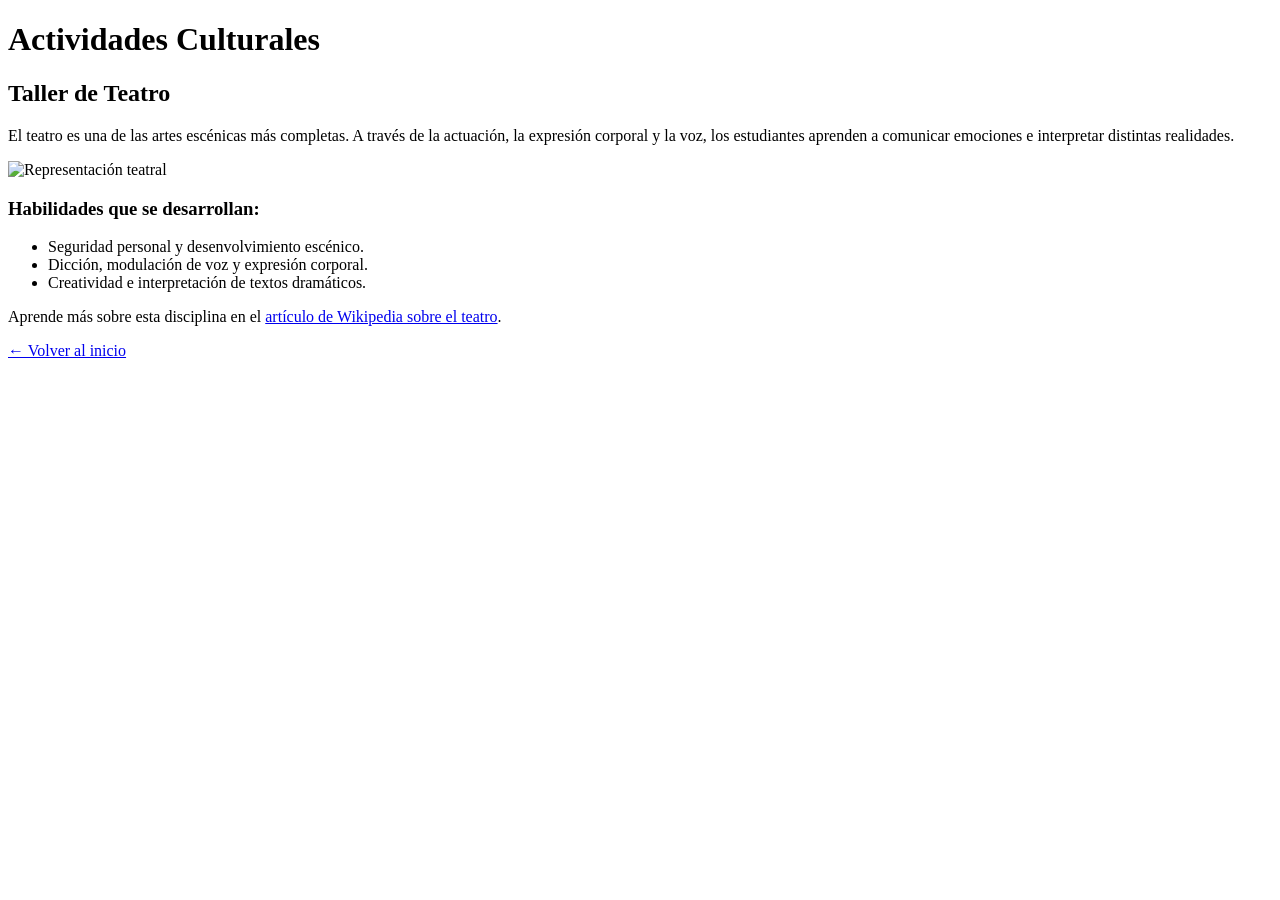
==== paginas/cultura1.html @ 9de156b4 "Examen" ====
<!DOCTYPE html>
<html lang="es">
<head>
    <meta charset="UTF-8">
    <meta name="viewport" content="width=device-width, initial-scale=1.0">
    <title>Actividad Cultural - Teatro</title>
    <link rel="stylesheet" href="d:\304_Domingo_Ruiz_Brisa_Fernanda\EXAMEN\Examen\estilo\#style.css">
</head>
<body>

    <header>
        <h1>Actividades Culturales</h1>
    </header>

    <main>
        <h2>Taller de Teatro</h2>
        <p>El teatro es una de las artes escénicas más completas. A través de la actuación, la expresión corporal y la voz, los estudiantes aprenden a comunicar emociones e interpretar distintas realidades.</p>
        
        <img src="d:\304_Domingo_Ruiz_Brisa_Fernanda\EXAMEN\Examen\imagenes\TEATRO.jpg" alt="Representación teatral">

        <h3>Habilidades que se desarrollan:</h3>
        <ul>
            <li>Seguridad personal y desenvolvimiento escénico.</li>
            <li>Dicción, modulación de voz y expresión corporal.</li>
            <li>Creatividad e interpretación de textos dramáticos.</li>
        </ul>

        <p>Aprende más sobre esta disciplina en el <a href="https://es.wikipedia.org/wiki/Teatro" target="_blank">artículo de Wikipedia sobre el teatro</a>.</p>

        <p><a href="../index.html">← Volver al inicio</a></p>
    </main>

</body>
</html>
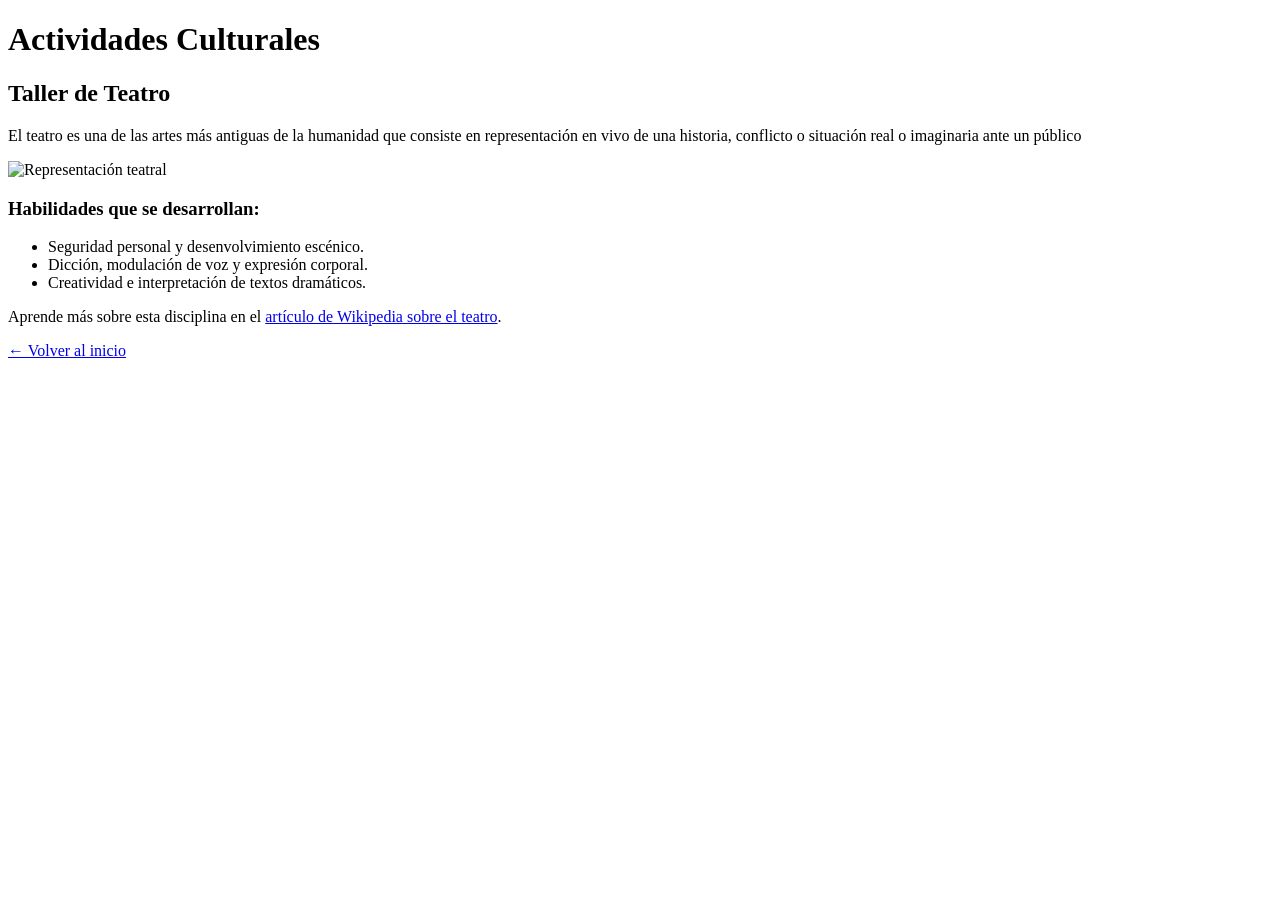
==== commit cbb8b56c: "Actualizar cultura1.html" ====
--- a/paginas/cultura1.html
+++ b/paginas/cultura1.html
@@ -14,7 +14,7 @@
 
     <main>
         <h2>Taller de Teatro</h2>
-        <p>El teatro es una de las artes escénicas más completas. A través de la actuación, la expresión corporal y la voz, los estudiantes aprenden a comunicar emociones e interpretar distintas realidades.</p>
+        <p>El teatro es una de las artes más antiguas de la humanidad que consiste en representación en vivo de una historia, conflicto o situación real o imaginaria ante un público</p>
         
         <img src="d:\304_Domingo_Ruiz_Brisa_Fernanda\EXAMEN\Examen\imagenes\TEATRO.jpg" alt="Representación teatral">
 
